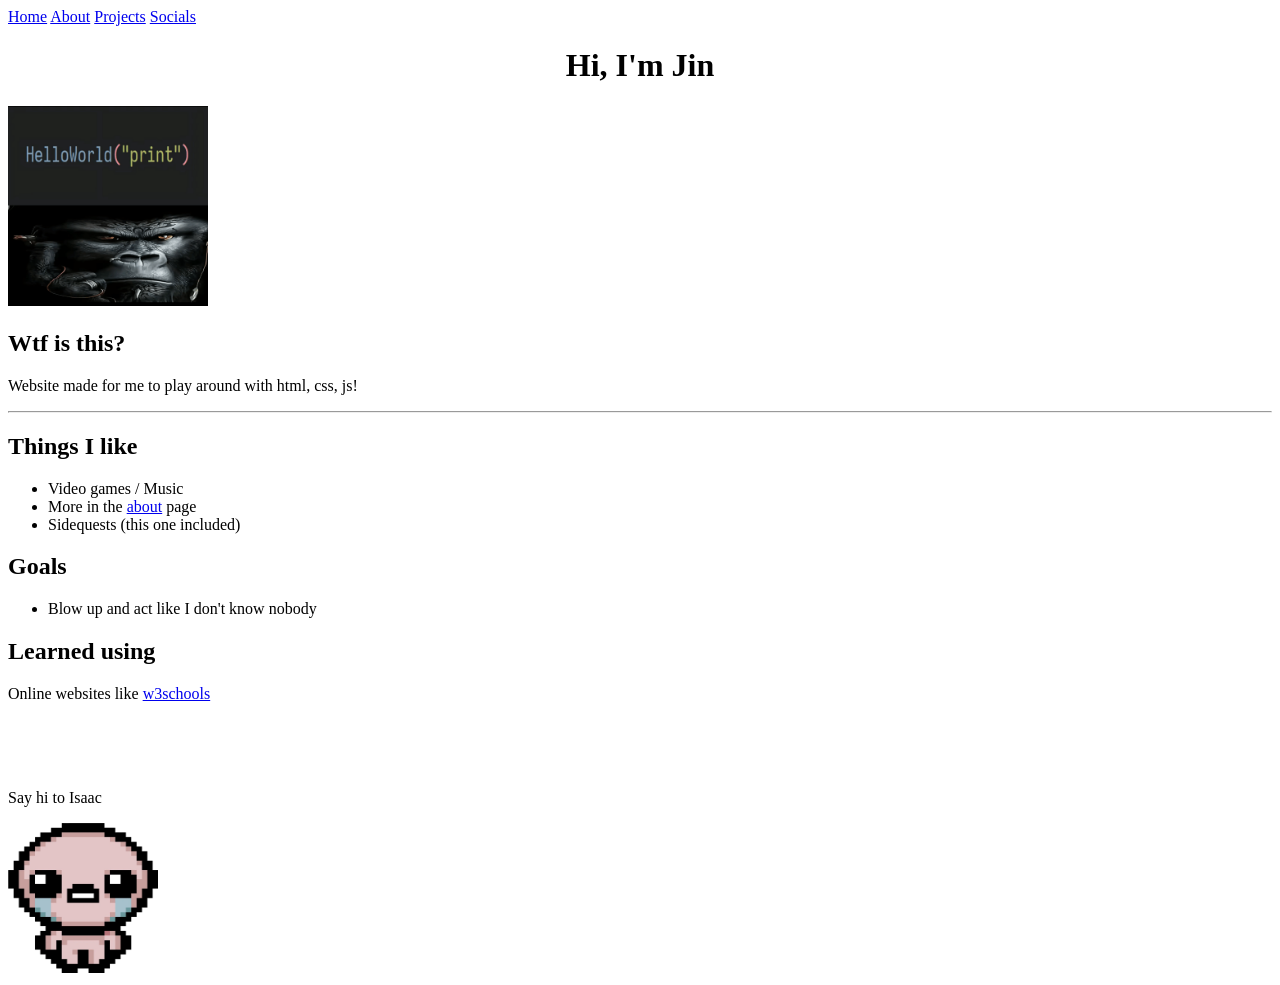
==== index.html @ ffa0376d "test" ====
<!DOCTYPE html>

 <html lang = "en">
<head>
    <link rel = "stylesheet" href = "style.css">
    <title> Home </title>
</head>

<nav>
    <a href="index.html">Home</a>
    <a href="about.html">About</a>
    <a href="projects.html">Projects</a>
    <a href="socials.html">Socials</a>
</nav>

<h1 style = "text-align: center;"> Hi, I'm Jin </h1> 

<img src = "assets/images/printhelloworld.png"
    width = "200"
    height = "200"
    >

<br>

<div>
    <h2> Wtf is this? </h2>
    <p> Website made for me to play around with html, css, js! </p>
</div>

<hr>

<div>
    <h2> Things I like </h2>
    <ul>
        <li> Video games / Music </li>
        <li> More in the <a href="about.html">about</a> page </li>
        <li> Sidequests (this one included) </li>
    </ul>
</div>

<div>
    <h2> Goals </h2>
    <ul>
        <li> Blow up and act like I don't know nobody </li>
    </ul>
</div>

<div>
    <h2> Learned using </h2>
    <p> Online websites like <a href = "https://www.w3schools.com">w3schools</a> </p>
</div>

<br> <br> <br>

<p> Say hi to Isaac </p>
<img src = "assets/images/Isaac_TBoI.webp"
    alt = "Isaac from TBoI"
    width = "150"
    height = "150">    

 </html>
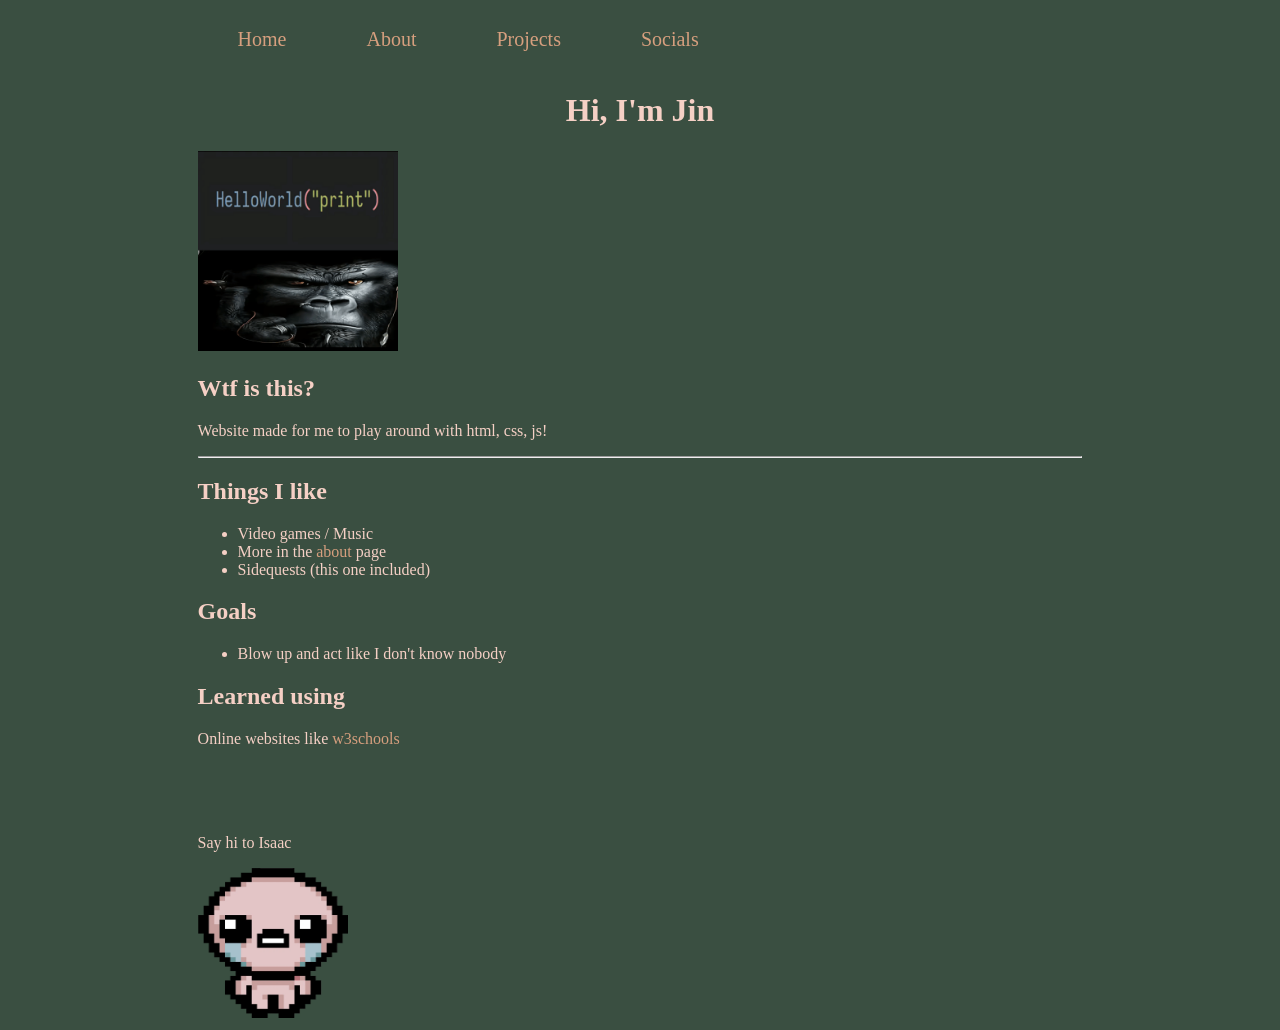
==== commit 72087eaa: "nav bar" ====
--- a/index.html
+++ b/index.html
@@ -1,16 +1,19 @@
  <!DOCTYPE html>
 
- <html lang = "en">
+<html lang = "en">
 <head>
     <link rel = "stylesheet" href = "style.css">
     <title> Home </title>
 </head>
 
-<nav>
-    <a href="index.html">Home</a>
-    <a href="about.html">About</a>
-    <a href="projects.html">Projects</a>
-    <a href="socials.html">Socials</a>
+<body>
+<div class = "container">
+
+<nav class = "pagescontainer">
+    <div><a href="index.html" class = "nav-link">Home</a></div>
+    <div><a href="about.html" class = "nav-link">About</a></div>
+    <div><a href="projects.html" class = "nav-link">Projects</a></div>
+    <div><a href="socials.html" class = "nav-link">Socials</a></div>
 </nav>
 
 <h1 style = "text-align: center;"> Hi, I'm Jin </h1> 
@@ -58,4 +61,7 @@
     width = "150"
     height = "150">    
 
- </html>+
+</div>
+</body>
+</html>
--- a/style.css
+++ b/style.css
@@ -0,0 +1,59 @@
+.projects-grid {
+    display: grid;
+    grid-template-columns: repeat(3, 1fr);
+    gap: 20px;
+}
+
+.project-card {
+    border: 3px solid black;
+    padding: 15px;
+
+    display: flex;
+    align-items: center;
+    gap: 20px;
+}
+
+.project-card img {
+    width: 120px;
+    height: 120px;
+    object-fit: cover;
+}
+
+body {
+    background-color: #3A4F41;
+    color: #F5D0C5;
+}
+
+.container {
+    width: 70%;
+    margin: auto;
+}
+
+.pagescontainer{
+    display: flex;
+}
+
+.pagescontainer div{
+    margin: 10px;
+    padding: 10px;
+    font-size: 20px;
+}
+
+.nav-link {
+    padding: 10px 20px;
+    color: #D69F7E;
+    text-decoration: none;
+
+    background-color: transparent;
+
+    transition: 0.3s;
+}
+
+.nav-link:hover {
+    background-color: #F5D0C5;
+}
+
+a {
+   text-decoration: none;
+   color: #D69F7E;
+}
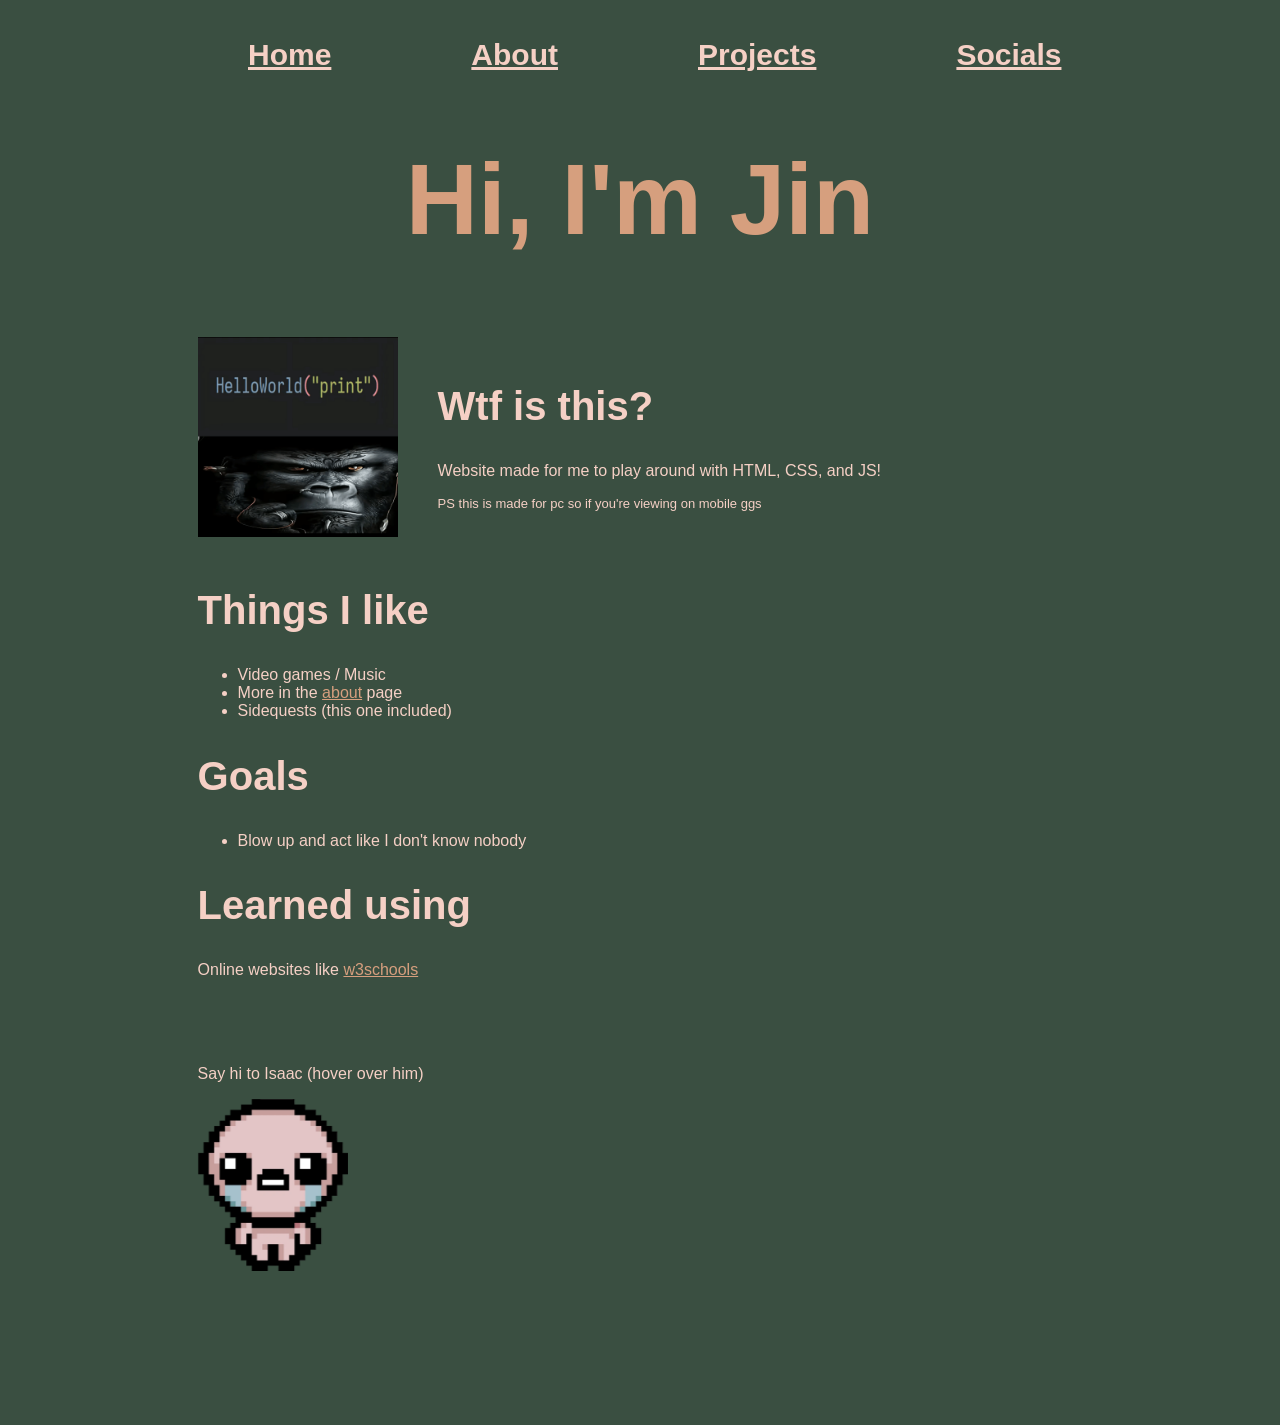
==== commit 5423518f: "A lot of changes" ====
--- a/index.html
+++ b/index.html
@@ -18,19 +18,19 @@
 
 <h1 style = "text-align: center;"> Hi, I'm Jin </h1> 
 
-<img src = "assets/images/printhelloworld.png"
-    width = "200"
-    height = "200"
-    >
+<section class = "intro">
+    <img src = "assets/images/printhelloworld.png"
+        width = "200"
+        height = "200"
+        >
+    <div>
+        <h2> Wtf is this? </h2>
+        <p> Website made for me to play around with HTML, CSS, and JS! </p>
+        <p style = "font-size: 13px"> PS this is made for pc so if you're viewing on mobile ggs </p>
+    </div>
+</section>
 
 <br>
-
-<div>
-    <h2> Wtf is this? </h2>
-    <p> Website made for me to play around with html, css, js! </p>
-</div>
-
-<hr>
 
 <div>
     <h2> Things I like </h2>
@@ -55,11 +55,12 @@
 
 <br> <br> <br>
 
-<p> Say hi to Isaac </p>
-<img src = "assets/images/Isaac_TBoI.webp"
-    alt = "Isaac from TBoI"
-    width = "150"
-    height = "150">    
+<p> Say hi to Isaac (hover over him)</p>
+
+<div class="isaac-container">
+    <img class="isaac-static" src="assets/images/Isaac_TBoI.webp" width = 150px>
+    <img class="isaac-gif" src="assets/images/isaacspecialist.gif" height = 200px width = 300px>
+</div>   
 
 
 </div>
--- a/style.css
+++ b/style.css
@@ -1,27 +1,54 @@
+/* Project table using grid */
 .projects-grid {
     display: grid;
     grid-template-columns: repeat(3, 1fr);
-    gap: 20px;
+    gap: 25px;
 }
 
 .project-card {
-    border: 3px solid black;
-    padding: 15px;
+    border: 5px solid #D69F7E;
+    border-radius: 10px;
+    padding: 20px;
 
     display: flex;
     align-items: center;
-    gap: 20px;
+    gap: 15px;
+
+    transition: 0.2s ease;
+}
+
+.project-card:hover {
+    transform: translateY(-4px);
 }
 
 .project-card img {
-    width: 120px;
-    height: 120px;
+    width: 160px;
+    height: 160px;
     object-fit: cover;
+    flex-shrink: 0;
+}
+/* Project table using grid */
+
+h1 {
+    font-size: 100px;
+    font-weight: bold;
+    color: #D69F7E;
+    margin-top: 40px;
+}
+
+h2 {
+    font-size: 40px;
+}
+
+h3 {
+    font-style: italic;
 }
 
 body {
     background-color: #3A4F41;
     color: #F5D0C5;
+    margin-bottom: 150px;
+    font-family: 'Lucida Sans', 'Lucida Sans Regular', 'Lucida Grande', 'Lucida Sans Unicode', Geneva, Verdana, sans-serif;
 }
 
 .container {
@@ -29,31 +56,114 @@
     margin: auto;
 }
 
+/* Nav bar */
 .pagescontainer{
     display: flex;
+    align-items: center;
+    justify-content: space-around;
+    gap: 40px;
+    position: sticky;
+    top: 0;
 }
 
 .pagescontainer div{
+    font-weight:900;
     margin: 10px;
-    padding: 10px;
-    font-size: 20px;
+    padding: 20px;
+    font-size: 30px;
 }
 
 .nav-link {
     padding: 10px 20px;
-    color: #D69F7E;
-    text-decoration: none;
+    color: #F5D0C5;
+    text-decoration: underline;
+
 
     background-color: transparent;
 
-    transition: 0.3s;
+    transition: 0.6s;
 }
 
 .nav-link:hover {
     background-color: #F5D0C5;
+    border-radius: 20px;
+    text-decoration-style: wavy;
+    color: #D69F7E;
+}
+/* Nav bar */
+
+/* Hyperlink squiggly */
+a {
+   text-decoration: underline;
+   color: #D69F7E;
 }
 
-a {
-   text-decoration: none;
-   color: #D69F7E;
-}+a:hover {
+    text-decoration-style: wavy;
+}
+/* Hyperlink squiggly */
+
+hr {
+    border: none;
+    height: 6px; 
+    background-color: #F5D0C5; 
+    width: 50%;
+}
+
+/* Image and text combo */
+.intro {
+  display: flex;
+  align-items: center;
+  gap: 40px;
+  margin-top: 80px;
+}
+/* Image and text combo */
+
+/* Limit line length */
+.content {
+    max-width: 1200px;
+    margin: auto;
+}
+/* Limit line length */
+
+/* Image scaling and hover */
+.gallery img {
+    object-fit: cover;
+    height: 300px;
+    width: auto;
+}
+
+.gallery img:hover {
+    transform: scale(1.1);
+}
+
+.album img {
+    width: 16%;
+    margin: 5px;
+}
+
+.album img:hover {
+    transform: scale(1.1);
+}
+/* Image scaling and hover */
+
+/* ISAAC Shenanigans */
+.isaac-container {
+    position: relative;
+    width: 150px;
+}
+
+
+
+.isaac-gif {
+    display: none;
+}
+
+.isaac-container:hover .isaac-static {
+    display: none;
+}
+
+.isaac-container:hover .isaac-gif {
+    display: block;
+}
+/* ISAAC Shenanigans */
